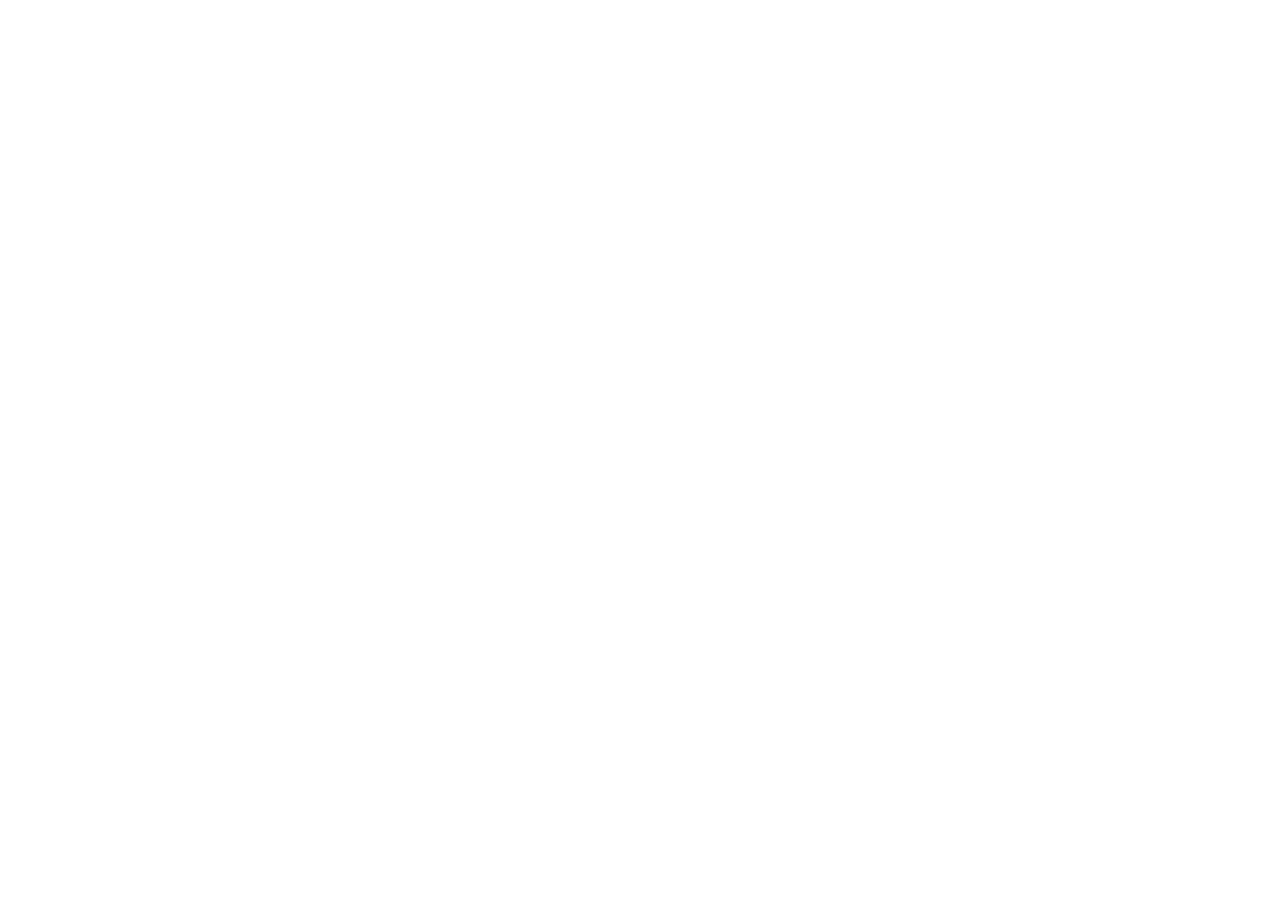
==== app/templates/index.html @ 442d6152 "Se agrega código base" ====
<!DOCTYPE html>
<html lang="es">

<head>
  <meta charset="UTF-8">
  <meta name="viewport" content="width=device-width, initial-scale=1.0">
  <meta http-equiv="X-UA-Compatible" content="ie=edge">
  <title>Inicio | Exámen</title>
  <!-- <link rel="stylesheet" type="text/css" href="/static/css/index.css"> -->
  <!-- <link rel="icon" href="/static/favicon.png" type="image/x-icon"> -->
</head>

<body>
  <main>
    
  </main>
</body>

</html>
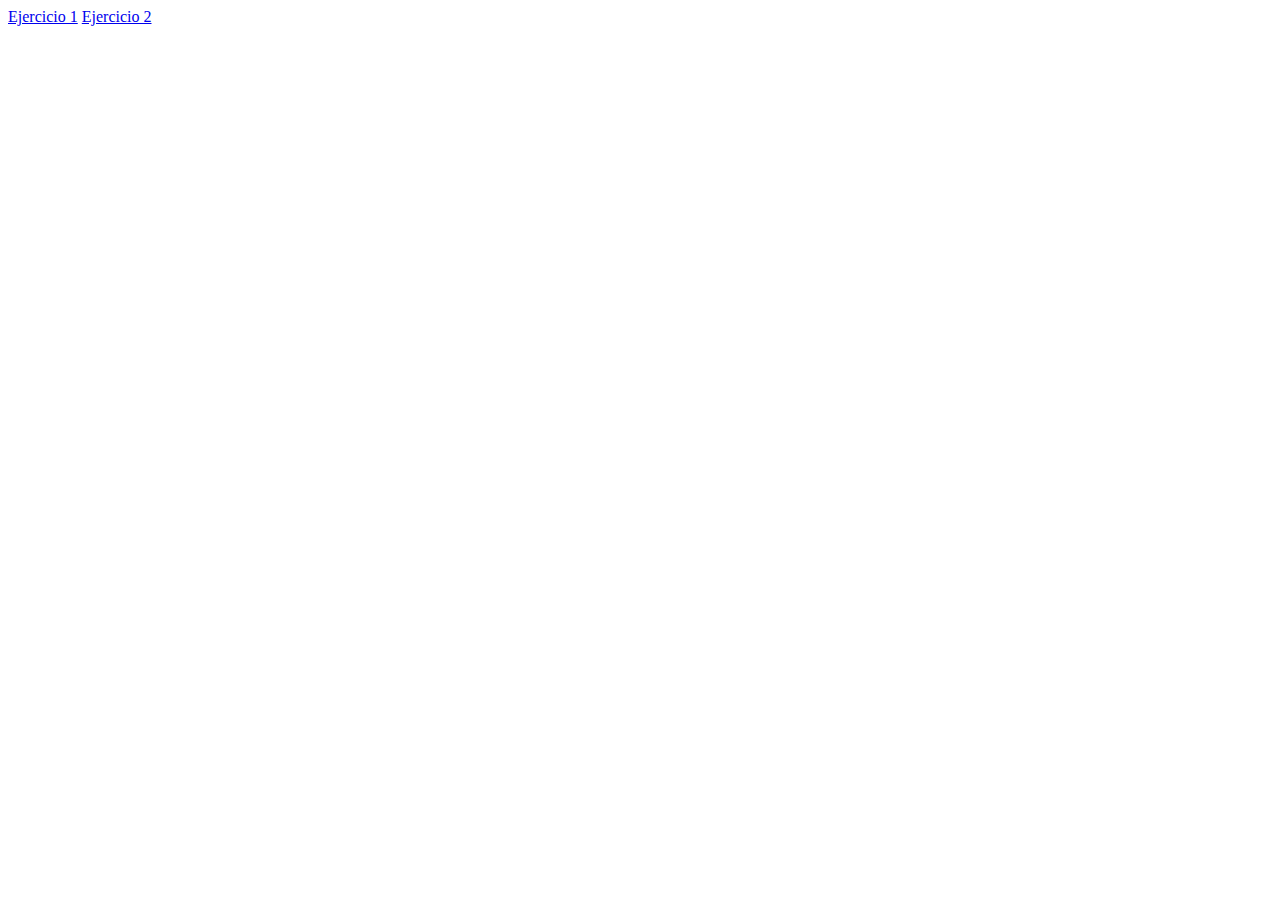
==== commit 03a61a39: "Se agrega página de inicio" ====
--- a/app/templates/index.html
+++ b/app/templates/index.html
@@ -6,13 +6,16 @@
   <meta name="viewport" content="width=device-width, initial-scale=1.0">
   <meta http-equiv="X-UA-Compatible" content="ie=edge">
   <title>Inicio | Exámen</title>
-  <!-- <link rel="stylesheet" type="text/css" href="/static/css/index.css"> -->
+  <link rel="stylesheet" type="text/css" href="/static/css/index.css">
   <!-- <link rel="icon" href="/static/favicon.png" type="image/x-icon"> -->
 </head>
 
 <body>
   <main>
-    
+    <div class="button-container">
+      <a href="ejercicio1" class="button button-ejercicio1">Ejercicio 1</a>
+      <a href="ejercicio2" class="button button-ejercicio2">Ejercicio 2</a>
+    </div>
   </main>
 </body>
 
